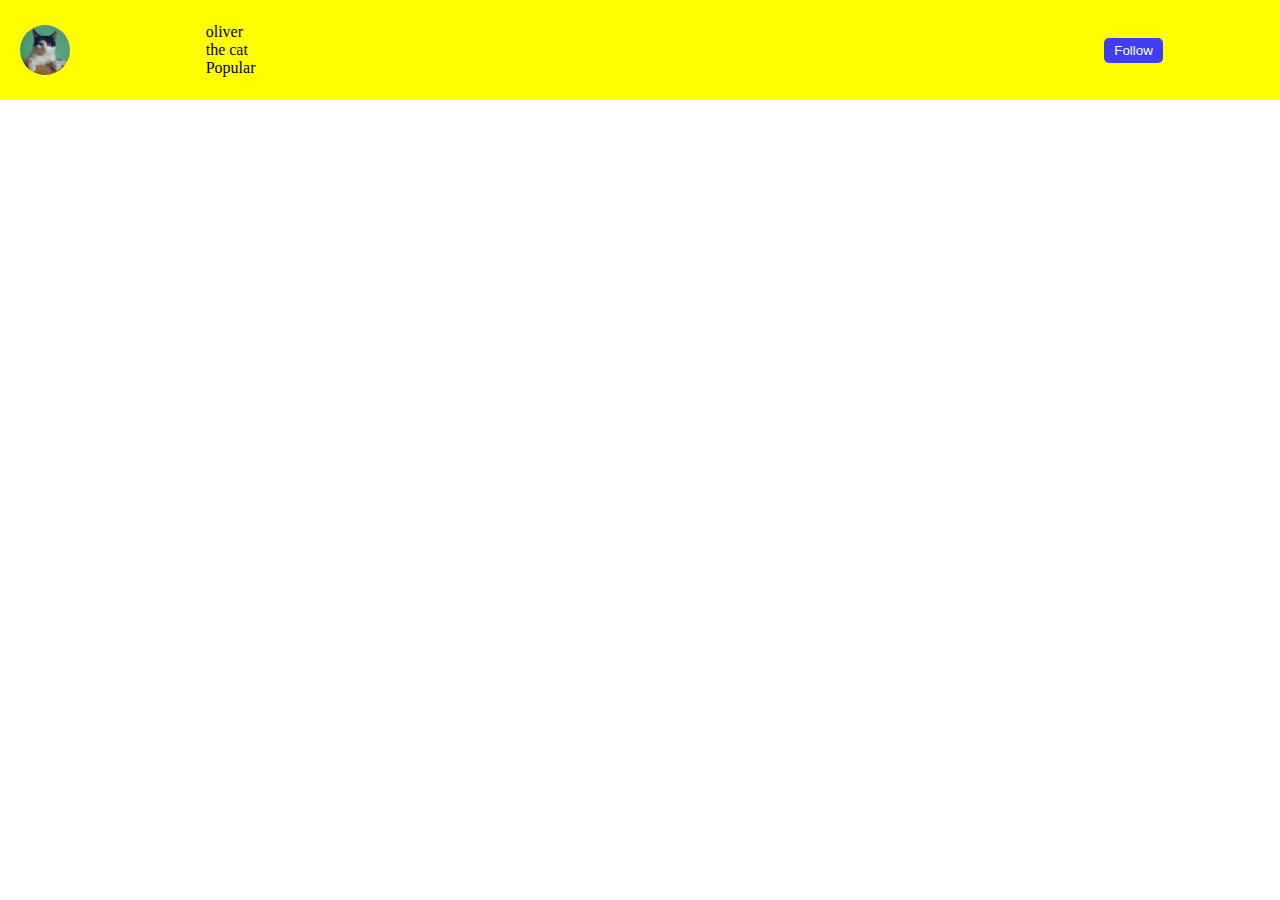
==== code.html @ 1ac6b2aa "initial commit" ====
<!DOCTYPE html>
<html lang="en">
<head>
    <meta charset="UTF-8">
    <meta http-equiv="X-UA-Compatible" content="IE=edge">
    <meta name="viewport" content="width=device-width, initial-scale=1.0">
    <title>Code</title>
    <link rel="stylesheet" href="csscode.css">
</head>
<body>
    <!-- 12f. Create this design-->
    <!-- <div class="container">
        <div class="title">
            Home
        </div>
        <div class="search">
            <input type="text" placeholder="Search">
        </div>
        <div class="btn">
            <button>Download</button>
        </div>
    </div> -->
    <!-- 12g. Create this design -->
    <div class="box">
        <!-- 1st row -->
        <div class="container">
            <div class="pic">
                <img src="cat1.jpg" alt="cat">
            </div>
            <div class="word">
                <p>oliver</p>
                <p>the cat</p>
                <p>Popular</p>
            </div>
            <div class="btn">
                <button>Follow</button>
            </div>
        </div>
        <!-- 2nd row -->
    </div>
   
   
</body>
</html>
---- csscode.css ----
*{
    margin:0;
    padding:0;
    box-sizing: border-box;
}
.container{
    background-color:yellow;
    display:flex;
    height:100px;
    align-items: center;
    
}
button{
    background-color:rgb(62, 62, 243);
    border:none;
    border-radius:5px;
    color:white;
    padding:5px 10px;
}

img{
    height:50px;
    width:50px;
    object-fit:cover;
    border-radius:50%;
    vertical-align: bottom;
}
.pic{
    flex:1;
    padding-left:20px;
}
.word{
    flex:5;
    padding-left:10px;
}
.btn{
    flex:1;
    padding-left:20px;
}
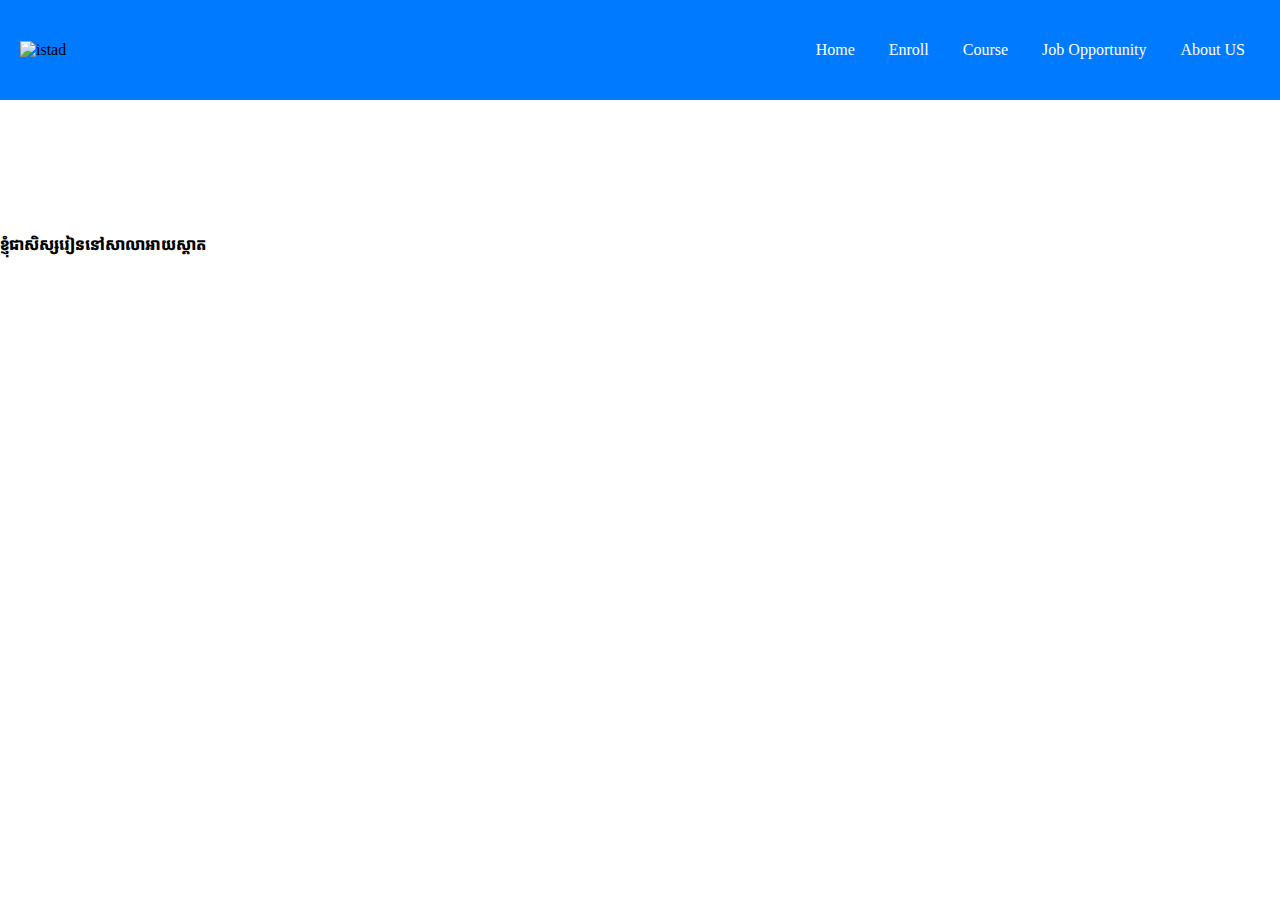
==== commit 5237337e: "committing" ====
--- a/code.html
+++ b/code.html
@@ -5,40 +5,37 @@
     <meta http-equiv="X-UA-Compatible" content="IE=edge">
     <meta name="viewport" content="width=device-width, initial-scale=1.0">
     <title>Code</title>
-    <link rel="stylesheet" href="csscode.css">
+    <link rel="preconnect" href="https://fonts.googleapis.com">
+<link rel="preconnect" href="https://fonts.gstatic.com" crossorigin>
+<link href="https://fonts.googleapis.com/css2?family=Kantumruy+Pro:wght@400;500;600;700&family=Montserrat&family=Roboto&display=swap" rel="stylesheet">
+<link rel="icon" type="image/png" href="https://istad.co/resources/img/logo_md.png"/>
+    <link rel="stylesheet" href="code.css">
 </head>
 <body>
-    <!-- 12f. Create this design-->
-    <!-- <div class="container">
-        <div class="title">
-            Home
-        </div>
-        <div class="search">
-            <input type="text" placeholder="Search">
-        </div>
-        <div class="btn">
-            <button>Download</button>
-        </div>
-    </div> -->
-    <!-- 12g. Create this design -->
-    <div class="box">
-        <!-- 1st row -->
-        <div class="container">
-            <div class="pic">
-                <img src="cat1.jpg" alt="cat">
-            </div>
-            <div class="word">
-                <p>oliver</p>
-                <p>the cat</p>
-                <p>Popular</p>
-            </div>
-            <div class="btn">
-                <button>Follow</button>
-            </div>
-        </div>
-        <!-- 2nd row -->
-    </div>
-   
-   
+    <!-- Header of website -->
+    <header>
+        <section class="header1">
+            <img src="https://istad.co/resources/img/logo_md.png" alt="istad" width="50px" height="50px">
+        </section>
+        <nav class="header2">
+            <ul>
+                <li>Home</li>
+                <li>Enroll</li>
+                <li>Course</li>
+                <li>Job Opportunity</li>
+                <li>About US</li>
+            </ul>
+        </nav>
+    </header>
+    <!-- Main section of website-->
+    <main>
+        ខ្ញុំជាសិស្សរៀននៅសាលាអាយស្ដាត
+        <iframe src="https://www.youtube.com/embed/J1qadcYUo-0" title="នៅចំការក្រូចតែត្រូវឃ្លានធុរេន - PEACE CHONG" frameborder="0" allow="accelerometer; autoplay; clipboard-write; encrypted-media; gyroscope; picture-in-picture; web-share" allowfullscreen></iframe>
+        <iframe src="" frameborder="0"></iframe>
+    </main>
+    <!-- Footer of website-->
+    <footer>
+        
+    </footer>
 </body>
 </html>--- a/code.css
+++ b/code.css
@@ -0,0 +1,37 @@
+*{
+    margin:0;
+    padding:0;
+    box-sizing:border-box;
+}
+main{
+    font-family: 'Kantumruy Pro', sans-serif;
+    font-weight: bold;
+    /* font-family: 'Montserrat', sans-serif; */
+    /* font-family: 'Roboto', sans-serif; */
+}
+header{
+    height:100px;
+    background-color:#007bff;
+    display:flex;
+    align-items:center;
+}
+.header1{
+    flex:1;
+    text-align: left;
+    margin-left:20px;
+}
+.header2{
+    flex:3;
+    text-align:right;
+    margin-right:20px;
+}
+ul li{
+    list-style-type:none;
+    color:white;
+}
+nav ul li{
+    display:inline-block;
+    padding:15px;
+}
+
+
